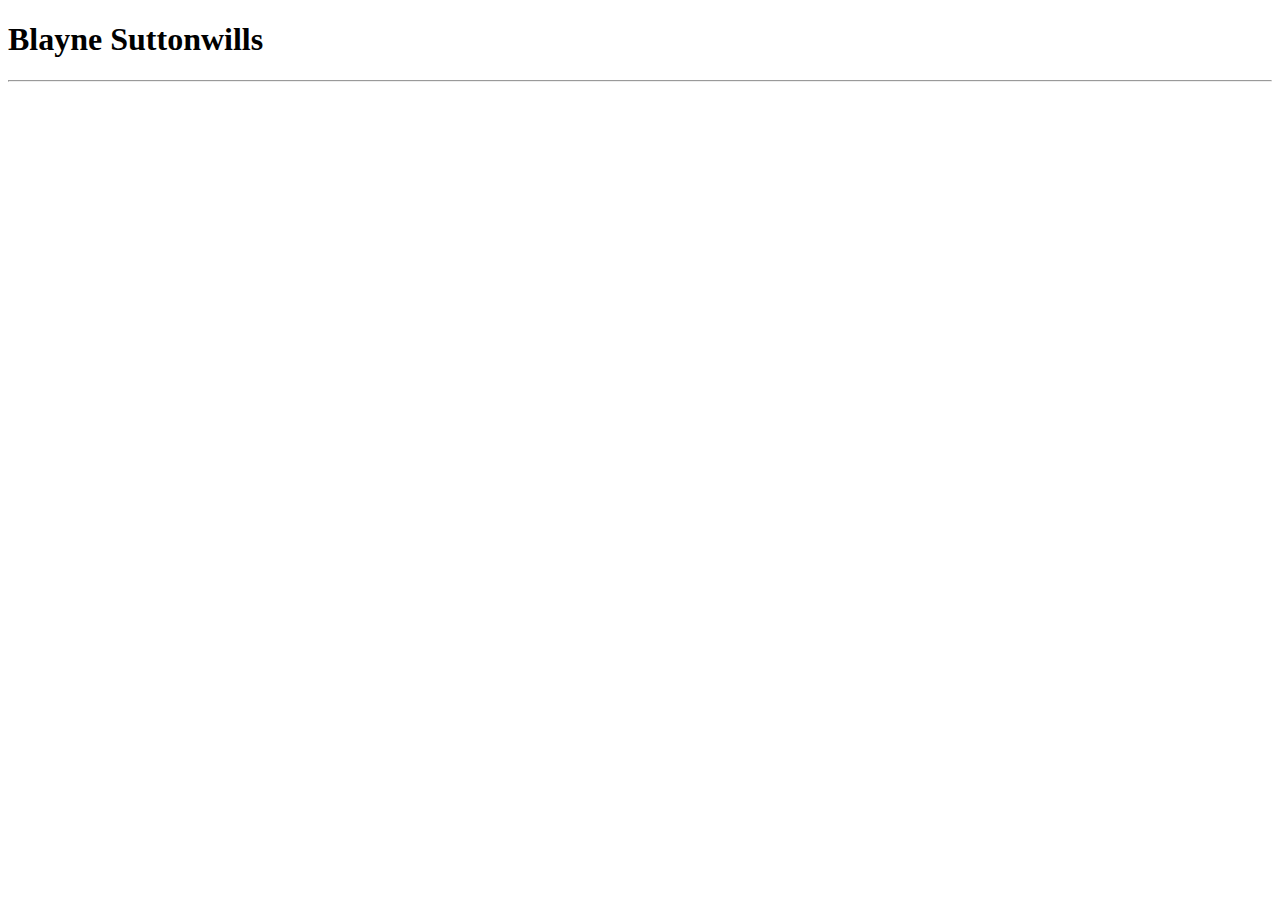
==== index.html @ b8499b6d "first commit" ====
<!DOCTYPE html>
<html>
<!--

First Website
and comment
in html
(comments can span multiple lines)

-->

<!-- This is the head -->
<!-- All styles and javascript go inside the head -->
    <head>
        <title>My Personal Portfolio</title>
        <meta charset="utf-8"/>
        
    </head>
<!-- closing head -->

    <!-- This is the body -->
    <!-- This is where we place the content of our website -->
    <body>
        <header>
            <h1> Blayne Suttonwills </h1>
            
        </header>
        <hr>
        
        
        <!-- This is the footer -->
        <!-- The footer goes inside the body but not always -->
        <footer>
            
            
        </footer>
        <!-- closing footer -->
        
    </body>
    <!-- closing body -->

</html>
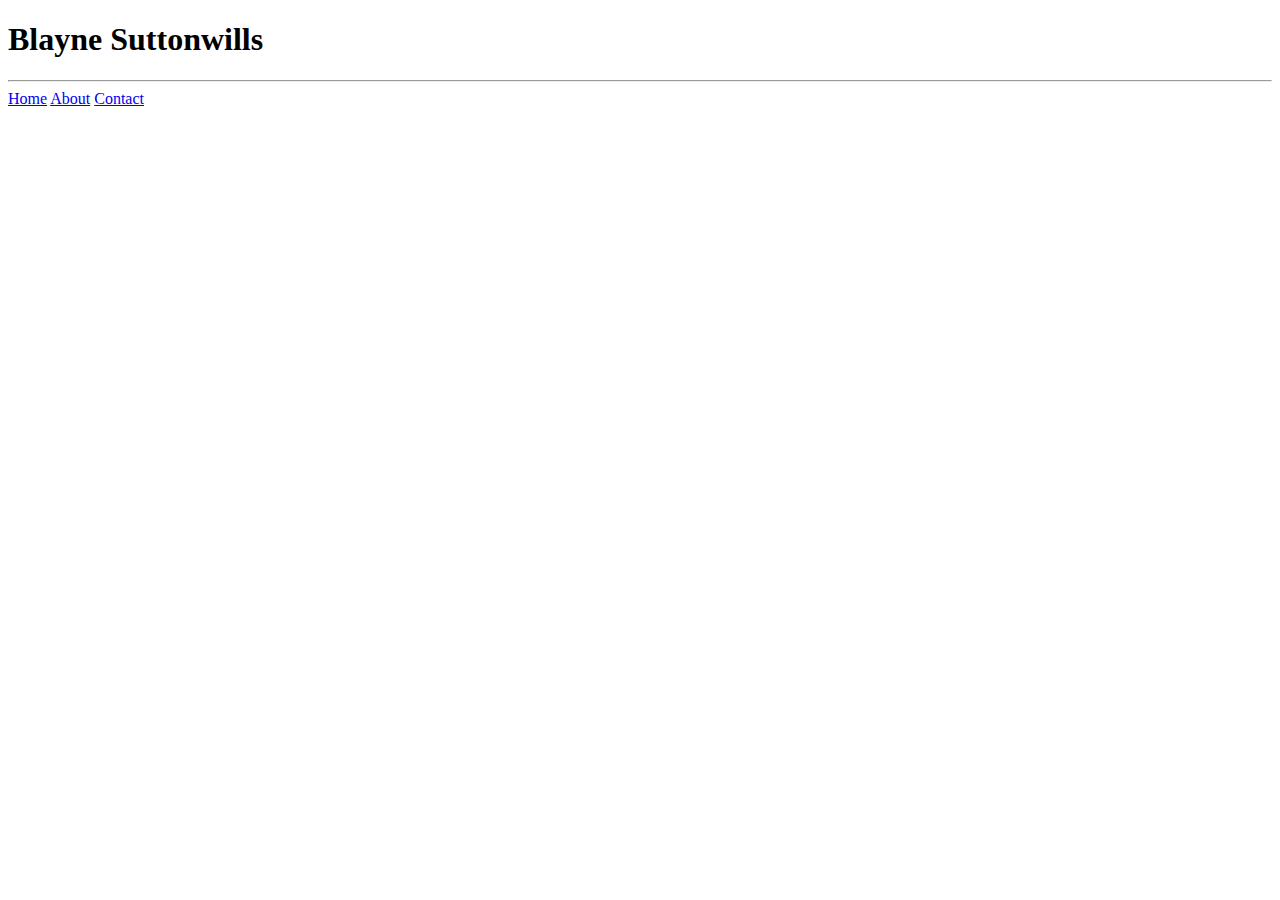
==== commit f4d0b871: "add nav menu" ====
--- a/index.html
+++ b/index.html
@@ -27,6 +27,12 @@
         </header>
         <hr>
         
+        <nav>
+            <a href="index.html">Home</a>
+            <a href="about.html">About</a>
+            <a href="contact.html">Contact</a>
+        </nav>
+        
         
         <!-- This is the footer -->
         <!-- The footer goes inside the body but not always -->
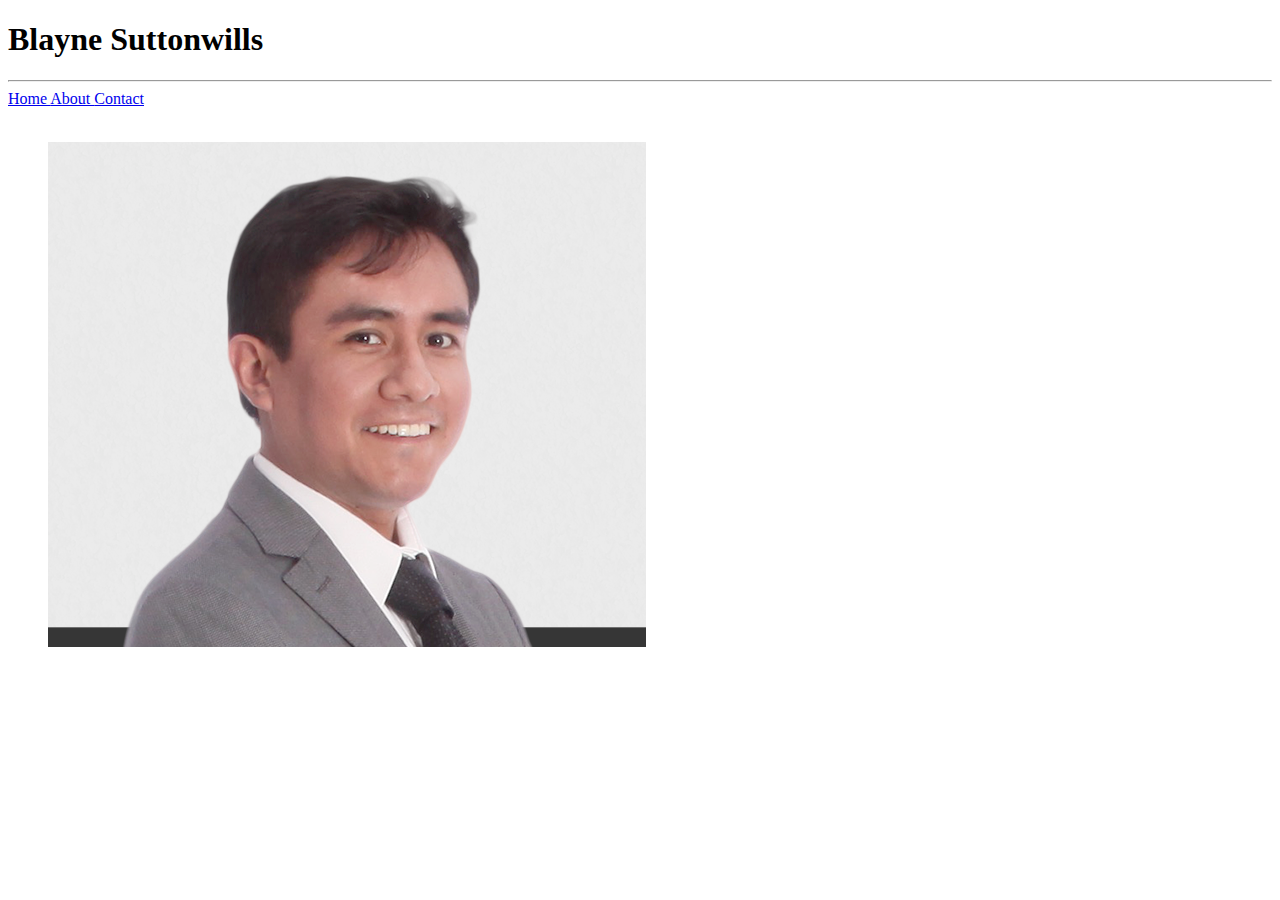
==== commit 6b0d382f: "added image of juan doe and nav menu links" ====
--- a/index.html
+++ b/index.html
@@ -28,11 +28,20 @@
         <hr>
         
         <nav>
-            <a href="index.html">Home</a>
-            <a href="about.html">About</a>
-            <a href="contact.html">Contact</a>
+            <a href="index.html"> Home </a>
+            <a href="about.html"> About </a>
+            <a href="contact.html"> Contact </a>
         </nav>
         
+        <br>
+        
+        <main>
+            <figure>
+                <img src="img/juan_doe.png" alt="image of Juan Doe"/>
+            </figure>
+            
+            
+        </main>
         
         <!-- This is the footer -->
         <!-- The footer goes inside the body but not always -->
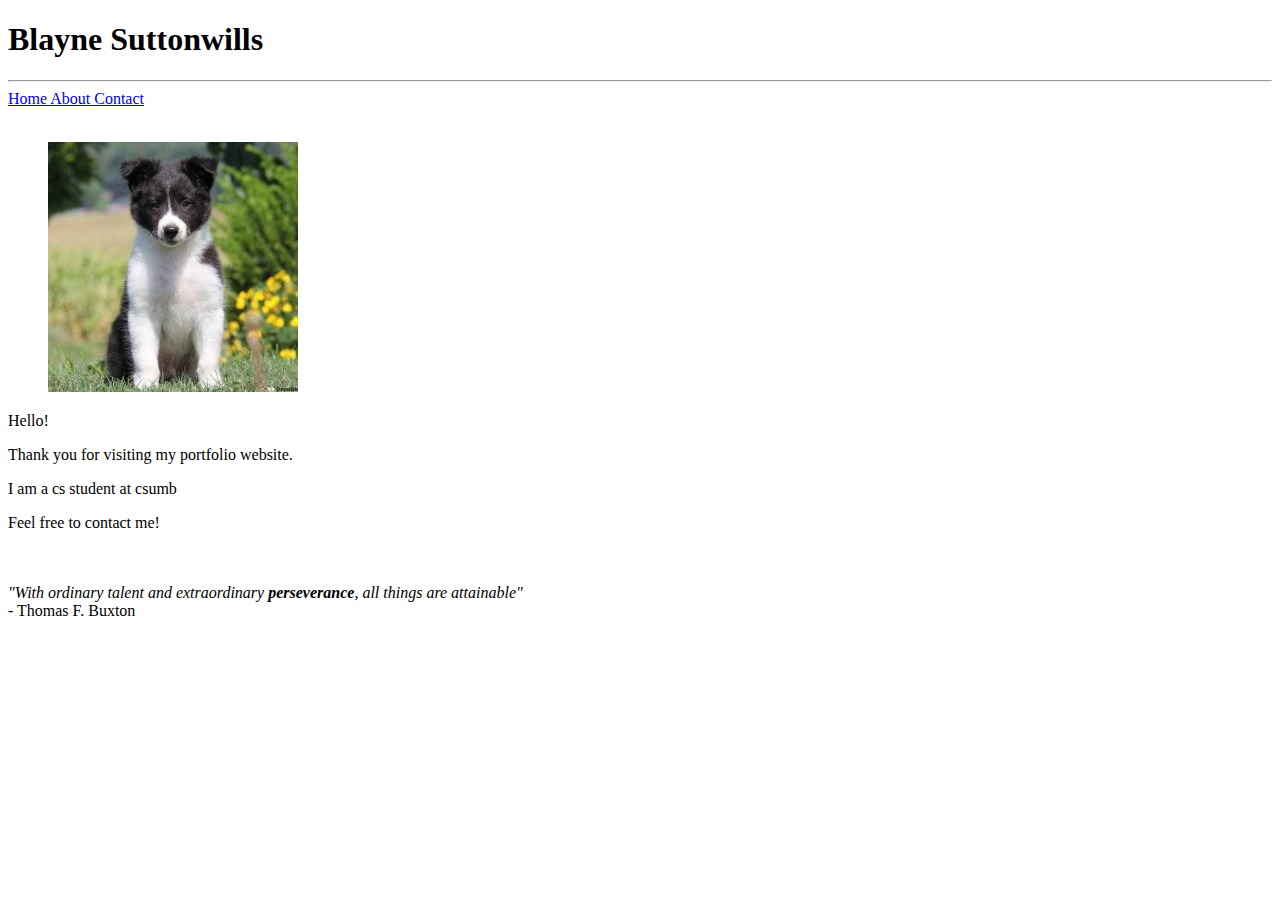
==== commit fb7e9e31: "added thomas buxton quote. added custom image" ====
--- a/index.html
+++ b/index.html
@@ -37,9 +37,19 @@
         
         <main>
             <figure>
-                <img src="img/juan_doe.png" alt="image of Juan Doe"/>
+                <img src="img/Border-Collie-Mix.jpg" alt="image of Border Collie Mix Puppy"/>
             </figure>
             
+            <div>
+                Hello! <br>
+                <p>Thank you for visiting my portfolio website.</p>
+                <p>I am a cs student at csumb</p>
+                <p>Feel free to contact me!</p>
+                <br> <br>
+                
+                <em> "With ordinary talent and extraordinary <strong>perseverance</strong>, all things are attainable"</em><br>
+                - Thomas F. Buxton
+            </div>
             
         </main>
         
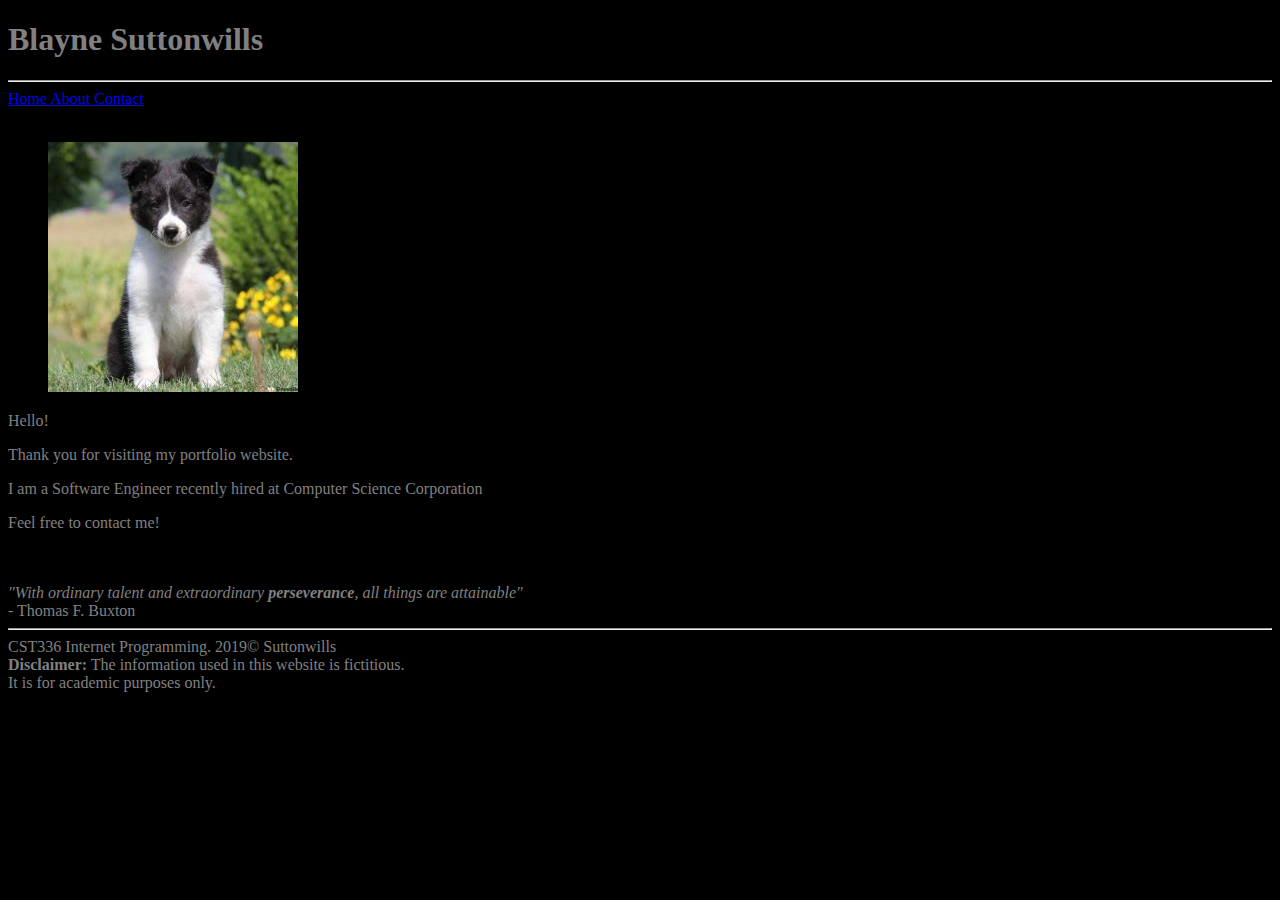
==== commit a0c1badc: "added footer and styles.css file" ====
--- a/index.html
+++ b/index.html
@@ -15,6 +15,7 @@
         <title>My Personal Portfolio</title>
         <meta charset="utf-8"/>
         
+        <link rel="stylesheet" href="css/styles.css" type="text/css" />
     </head>
 <!-- closing head -->
 
@@ -43,7 +44,7 @@
             <div>
                 Hello! <br>
                 <p>Thank you for visiting my portfolio website.</p>
-                <p>I am a cs student at csumb</p>
+                <p>I am a Software Engineer recently hired at Computer Science Corporation</p>
                 <p>Feel free to contact me!</p>
                 <br> <br>
                 
@@ -51,13 +52,17 @@
                 - Thomas F. Buxton
             </div>
             
+            
+            
         </main>
         
         <!-- This is the footer -->
         <!-- The footer goes inside the body but not always -->
         <footer>
-            
-            
+            <hr>
+            CST336 Internet Programming. 2019&copy; Suttonwills<br>
+            <strong>Disclaimer:</strong> The information used in this website is fictitious. <br>
+            It is for academic purposes only.
         </footer>
         <!-- closing footer -->
         
--- a/css/styles.css
+++ b/css/styles.css
@@ -0,0 +1,4 @@
+body {
+    background-color: black;
+    color: gray;
+}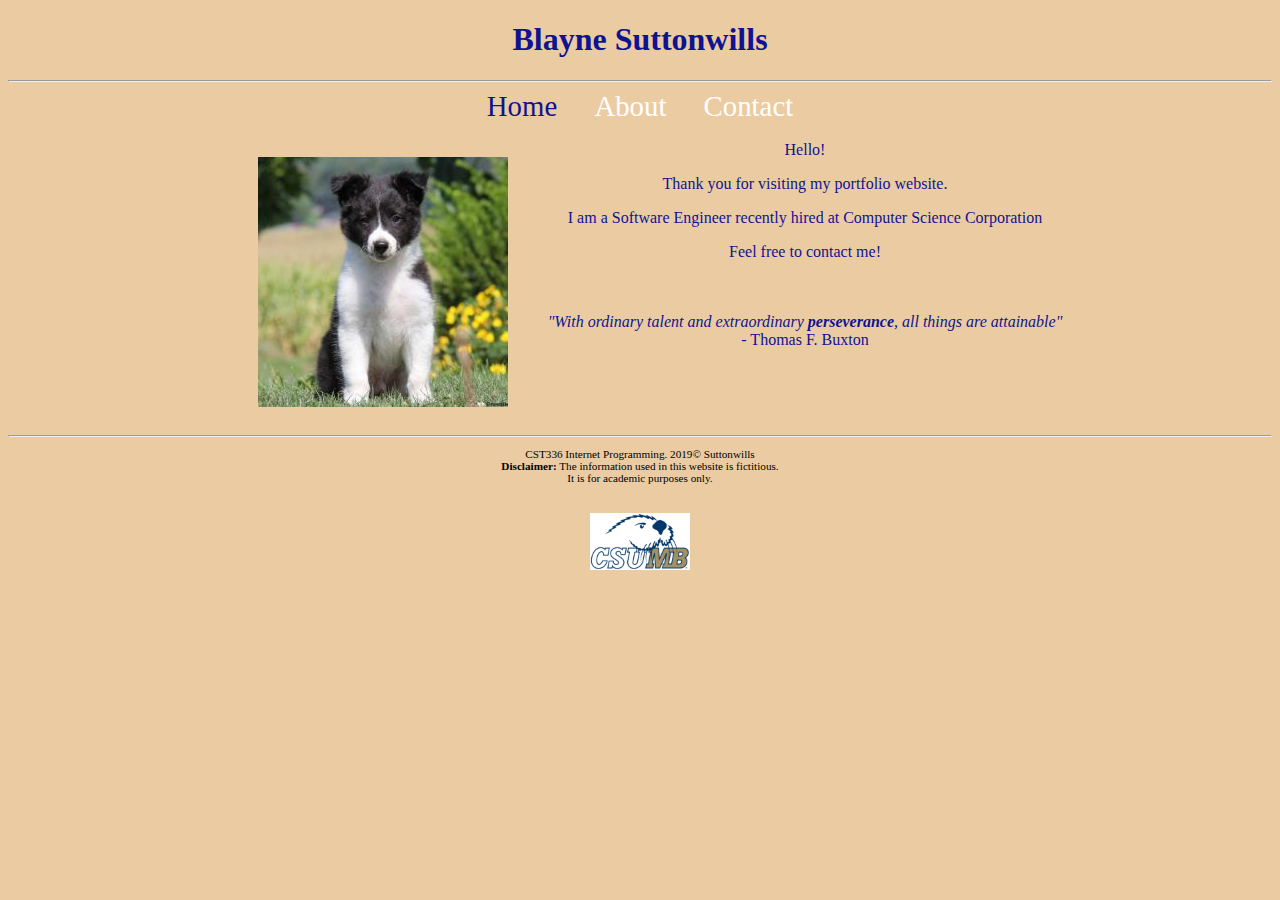
==== commit 8831e4d5: "added content to about.html" ====
--- a/index.html
+++ b/index.html
@@ -29,7 +29,10 @@
         <hr>
         
         <nav>
-            <a href="index.html"> Home </a>
+            <home>
+                <a href="index.html"> Home </a>
+            </home>
+            
             <a href="about.html"> About </a>
             <a href="contact.html"> Contact </a>
         </nav>
@@ -52,17 +55,22 @@
                 - Thomas F. Buxton
             </div>
             
-            
-            
         </main>
         
         <!-- This is the footer -->
         <!-- The footer goes inside the body but not always -->
         <footer>
             <hr>
-            CST336 Internet Programming. 2019&copy; Suttonwills<br>
-            <strong>Disclaimer:</strong> The information used in this website is fictitious. <br>
-            It is for academic purposes only.
+            <p>
+                CST336 Internet Programming. 2019&copy; Suttonwills<br>
+                <strong>Disclaimer:</strong> The information used in this website is fictitious. <br>
+                It is for academic purposes only.
+            </p>
+            
+            <br>
+            <logo>
+                <img src="img/CSUMB-Logo1.png" alt="image of CSUMB Otters Logo"></img>
+            </logo>
         </footer>
         <!-- closing footer -->
         
--- a/css/styles.css
+++ b/css/styles.css
@@ -1,4 +1,36 @@
 body {
-    background-color: black;
-    color: gray;
+    background-color: #EBCCA2;
+    color: #0F1392;
+}
+
+header, nav, main, footer {
+    text-align: center;
+}
+
+nav a { /* links within nav container */
+    padding: 15px;
+    padding-bottom: 4px;
+    font-size: 1.8em;
+    text-decoration: none;
+    color: white;
+}
+
+nav a:hover { /*psuedo class*/
+    border-bottom: 2px solid #A2C1EB;
+    font-size: 2em;
+    transition: .9s; /* transition effect */
+}
+
+nav home a {
+    color: #0F1392;
+}
+
+main {
+    display: flex;
+    justify-content: center;
+}
+
+footer p {
+    font-size: .7em;
+    color: black;
 }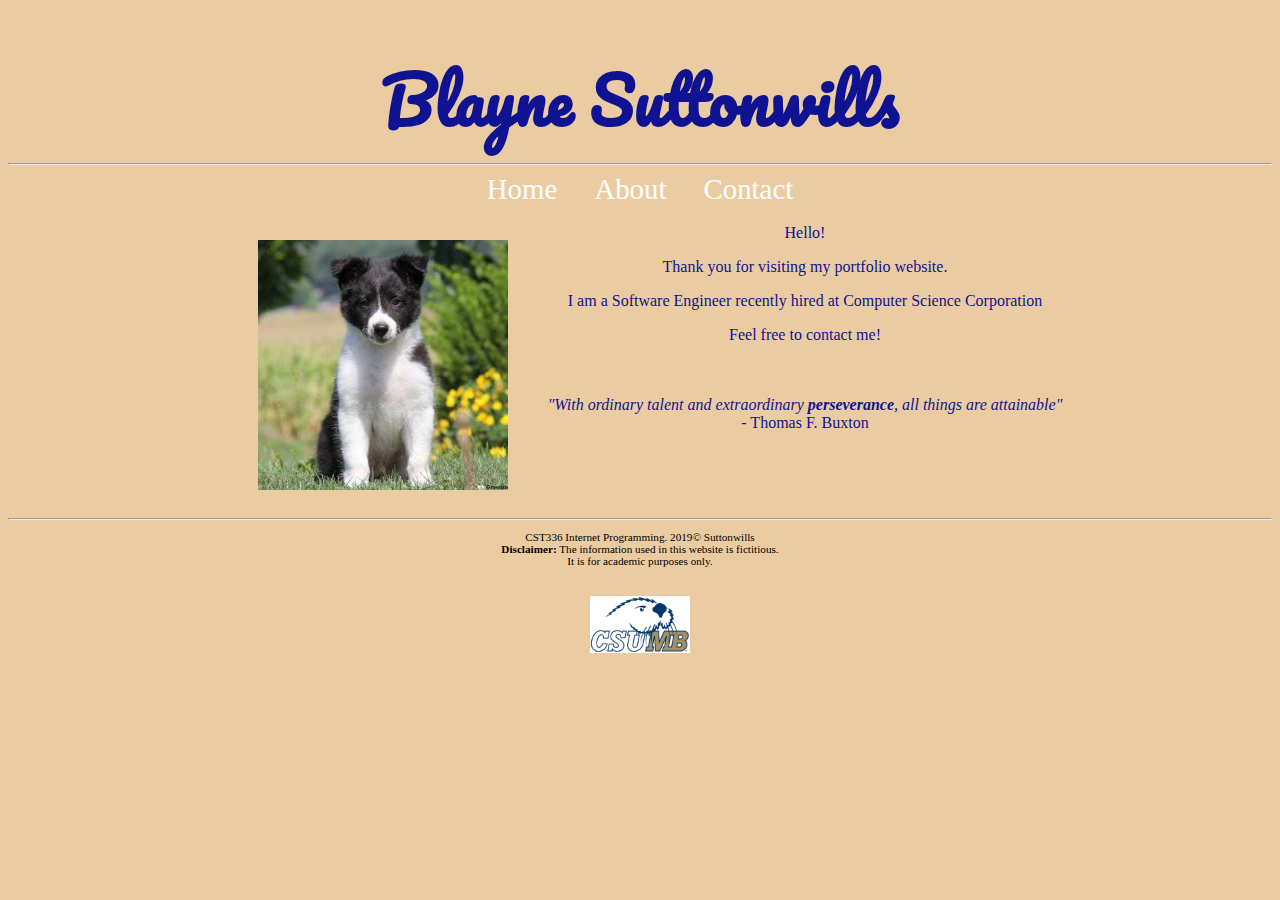
==== commit 83f95768: "added google form to contact page. Added style to header" ====
--- a/index.html
+++ b/index.html
@@ -16,6 +16,9 @@
         <meta charset="utf-8"/>
         
         <link rel="stylesheet" href="css/styles.css" type="text/css" />
+        
+        <link href="https://fonts.googleapis.com/css?family=Pacifico&display=swap" rel="stylesheet">
+
     </head>
 <!-- closing head -->
 
@@ -29,10 +32,7 @@
         <hr>
         
         <nav>
-            <home>
-                <a href="index.html"> Home </a>
-            </home>
-            
+            <a href="index.html"> Home </a>
             <a href="about.html"> About </a>
             <a href="contact.html"> Contact </a>
         </nav>
--- a/css/styles.css
+++ b/css/styles.css
@@ -21,9 +21,9 @@
     transition: .9s; /* transition effect */
 }
 
-nav home a {
-    color: #0F1392;
-}
+/*nav home a {*/
+/*    color: #0F1392;*/
+/*}*/
 
 main {
     display: flex;
@@ -33,4 +33,41 @@
 footer p {
     font-size: .7em;
     color: black;
+}
+
+table {
+    margin: 0px auto;
+}
+
+td {
+    padding-right: 10px;
+    font-size: 1.3em;
+}
+
+td strong {
+    color: #0F1392;
+}
+
+#table-header {
+    background-color: #BCBCBC;
+}
+
+.table-row {
+    background-color: #E1E1E1;
+}
+
+ ul {
+     width:500px;
+     margin: 0 auto;
+     text-align: left;
+ }
+ 
+ .hobby {
+     color: brown;
+ }
+ 
+h1 {
+    font-family: 'Pacifico', cursive;
+    font-size: 4em;
+    margin-bottom: 0px;
 }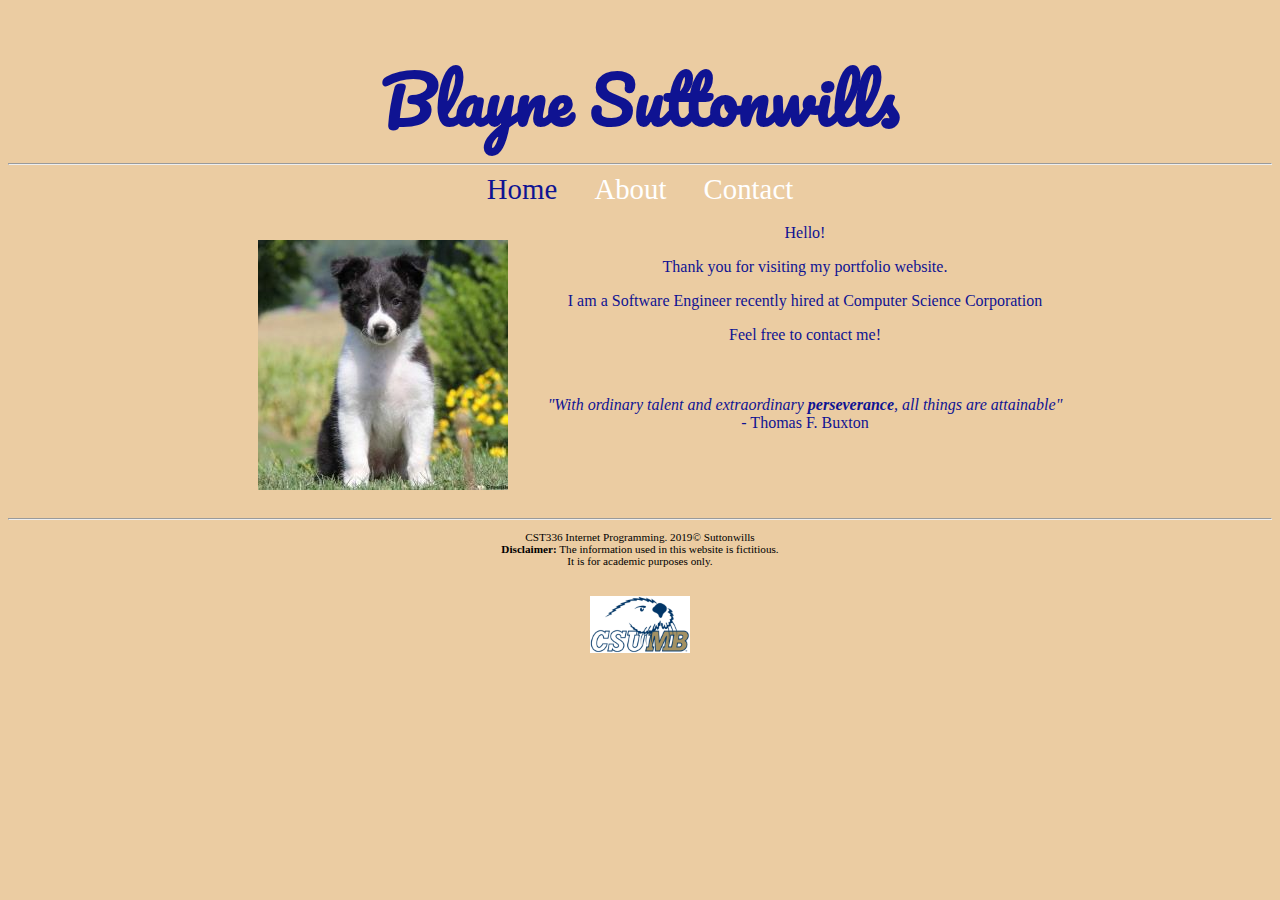
==== commit 75d001cd: "added style to nav menu" ====
--- a/index.html
+++ b/index.html
@@ -32,9 +32,12 @@
         <hr>
         
         <nav>
-            <a href="index.html"> Home </a>
+            <home>
+                <a href="index.html"> Home </a>
+            </home>
             <a href="about.html"> About </a>
             <a href="contact.html"> Contact </a>
+
         </nav>
         
         <br>
--- a/css/styles.css
+++ b/css/styles.css
@@ -21,9 +21,15 @@
     transition: .9s; /* transition effect */
 }
 
-/*nav home a {*/
-/*    color: #0F1392;*/
-/*}*/
+nav home a {
+    color: #0F1392;
+}
+nav about a {
+    color: #0F1392;
+}
+nav contact a {
+    color: #0F1392;
+}
 
 main {
     display: flex;
